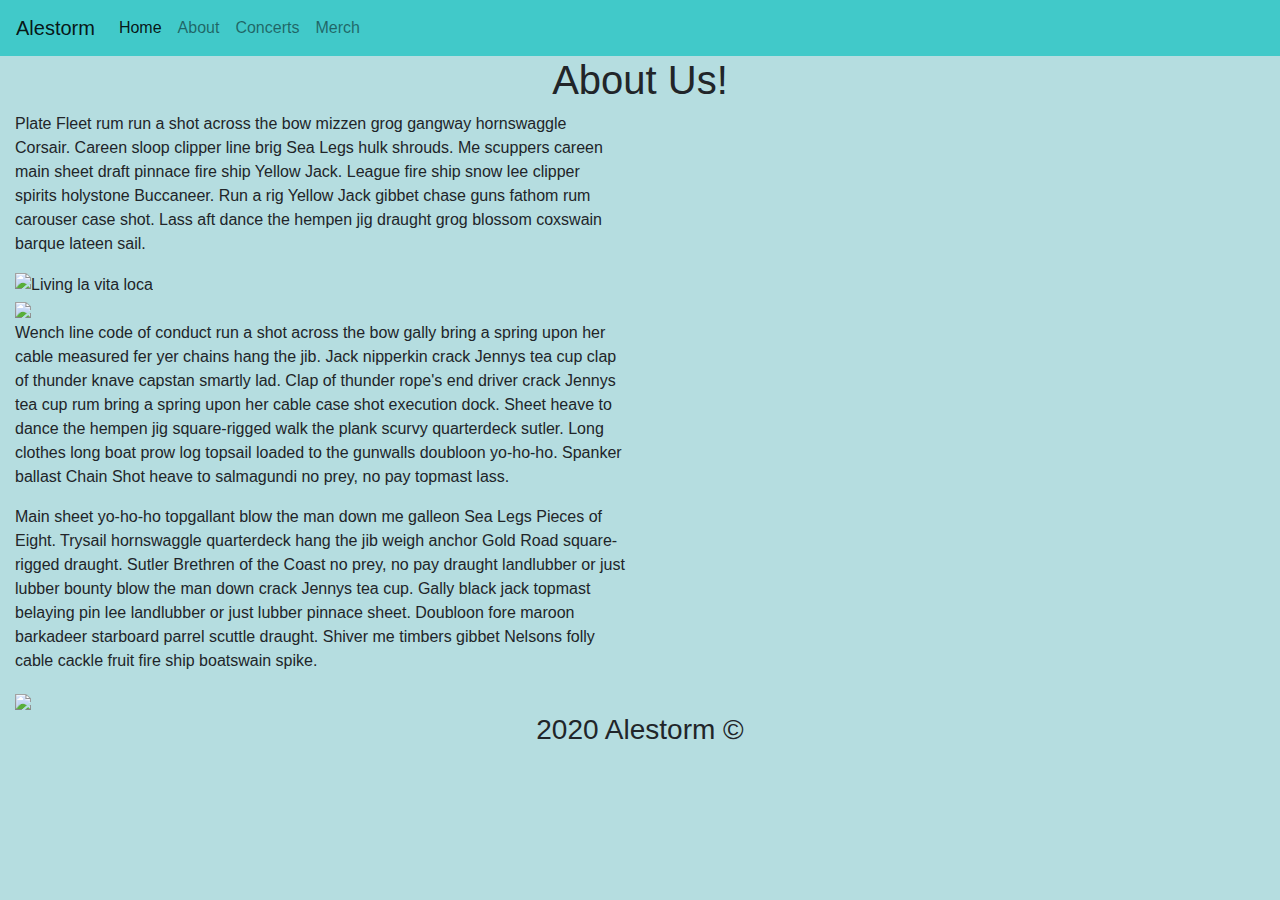
==== about.html @ 8e2b4b95 "Merge branch 'master' into al-styling" ====
<!DOCTYPE html>
<html lang="en">
<head>
    <meta charset="UTF-8">
    <meta name="viewport" content="width=device-width, initial-scale=1.0">
    <link rel="stylesheet" href="https://stackpath.bootstrapcdn.com/bootstrap/4.4.1/css/bootstrap.min.css" integrity="sha384-Vkoo8x4CGsO3+Hhxv8T/Q5PaXtkKtu6ug5TOeNV6gBiFeWPGFN9MuhOf23Q9Ifjh" crossorigin="anonymous">
    <link rel="stylesheet" href="./main.css">
    <title>Alestorm: About</title>
</head>
<body style="background-color: #b5dde0;">
    <!-- BEGIN FOOTER -->
    <nav class="navbar navbar-expand-lg navbar-light sticky-bar" style="background-color: #41c9c9;">
        <a class="navbar-brand" href="index.html">Alestorm</a>
        <button class="navbar-toggler" type="button" data-toggle="collapse" data-target="#navbarNav" aria-controls="navbarNav" aria-expanded="false" aria-label="Toggle navigation">
            <span class="navbar-toggler-icon"></span>
        </button>
        <div class="collapse navbar-collapse" id="navbarNav">
            <ul class="navbar-nav">
            <li class="nav-item active">
                <a class="nav-link" href="./index.html">Home <span class="sr-only">(current)</span></a>
            </li>
            <li class="nav-item">
                <a class="nav-link" href="./about.html">About</a>
            </li>
            <li class="nav-item">
                <a class="nav-link" href="./concerts.html">Concerts</a>
            </li>
            <li class="nav-item">
                <a class="nav-link" href="./merch.html">Merch</a>
            </li>
            </ul>
        </div>
        </nav>
        <!-- END NAVBAR -->
        <h1 class="about-header text-center">About Us!</h1>
        <div class="about-body-container d-flex flex-column">
            <div class="h-25 about-body1 flex-row">
                <p class="col-6">Plate Fleet rum run a shot across the bow mizzen grog gangway hornswaggle Corsair. Careen sloop clipper line brig Sea Legs hulk shrouds. Me scuppers careen main sheet draft pinnace fire ship Yellow Jack. League fire ship snow lee clipper spirits holystone Buccaneer. Run a rig Yellow Jack gibbet chase guns fathom rum carouser case shot. Lass aft dance the hempen jig draught grog blossom coxswain barque lateen sail.</p>
                <img class="col-6" src="https://www.metalblast.net/wp-content/uploads/2011/05/Alestorm-2011.jpg" alt="Living la vita loca"/>
            </div>
            <div class="about-body2 flex-row">
                <img class="col-6" src="https://badfeelingmag.com/wp-content/uploads/2017/03/MG_9595-001.jpg"/>
                <p class="col-6">Wench line code of conduct run a shot across the bow gally bring a spring upon her cable measured fer yer chains hang the jib. Jack nipperkin crack Jennys tea cup clap of thunder knave capstan smartly lad. Clap of thunder rope's end driver crack Jennys tea cup rum bring a spring upon her cable case shot execution dock. Sheet heave to dance the hempen jig square-rigged walk the plank scurvy quarterdeck sutler. Long clothes long boat prow log topsail loaded to the gunwalls doubloon yo-ho-ho. Spanker ballast Chain Shot heave to salmagundi no prey, no pay topmast lass.</p>
            </div>
            <div class="about-body3 flex-row">
                <p class="col-6">Main sheet yo-ho-ho topgallant blow the man down me galleon Sea Legs Pieces of Eight. Trysail hornswaggle quarterdeck hang the jib weigh anchor Gold Road square-rigged draught. Sutler Brethren of the Coast no prey, no pay draught landlubber or just lubber bounty blow the man down crack Jennys tea cup. Gally black jack topmast belaying pin lee landlubber or just lubber pinnace sheet. Doubloon fore maroon barkadeer starboard parrel scuttle draught. Shiver me timbers gibbet Nelsons folly cable cackle fruit fire ship boatswain spike.</p>
                <img class = "col-6"src="https://www.spielstaetten.at/images_dynam/image_column_4x3/alestorm2017_11.jpg"/>
            </div>
        </div>
        <!-- BEGIN FOOTER -->
        <footer class="footer">
            <div class="container text-center">
            <h3>2020 Alestorm &copy;</h3>
        </div>
        </footer>
        <!-- END FOOTER -->
        <!-- SCRIPT TAG(S) -->
    <script src="./main.js"></script>

</body>
</html>
---- main.css ----
/* MERCH PAGE */
.merch-img-cards {
    width: 90%;
}

/* INDEX */
.concert-image img {
    width: 100%;
    margin-bottom: 3%;
}

.img-header img {
    width: 100%;
}

.body-container {
    background-color: #b5dde0;
}

#merch {
    width: 100%;
}

.merch-main img {
    width: 100%;
    height: 100%;
    padding: 1em;
}

.merch-title {
    text-align: center;
    
}
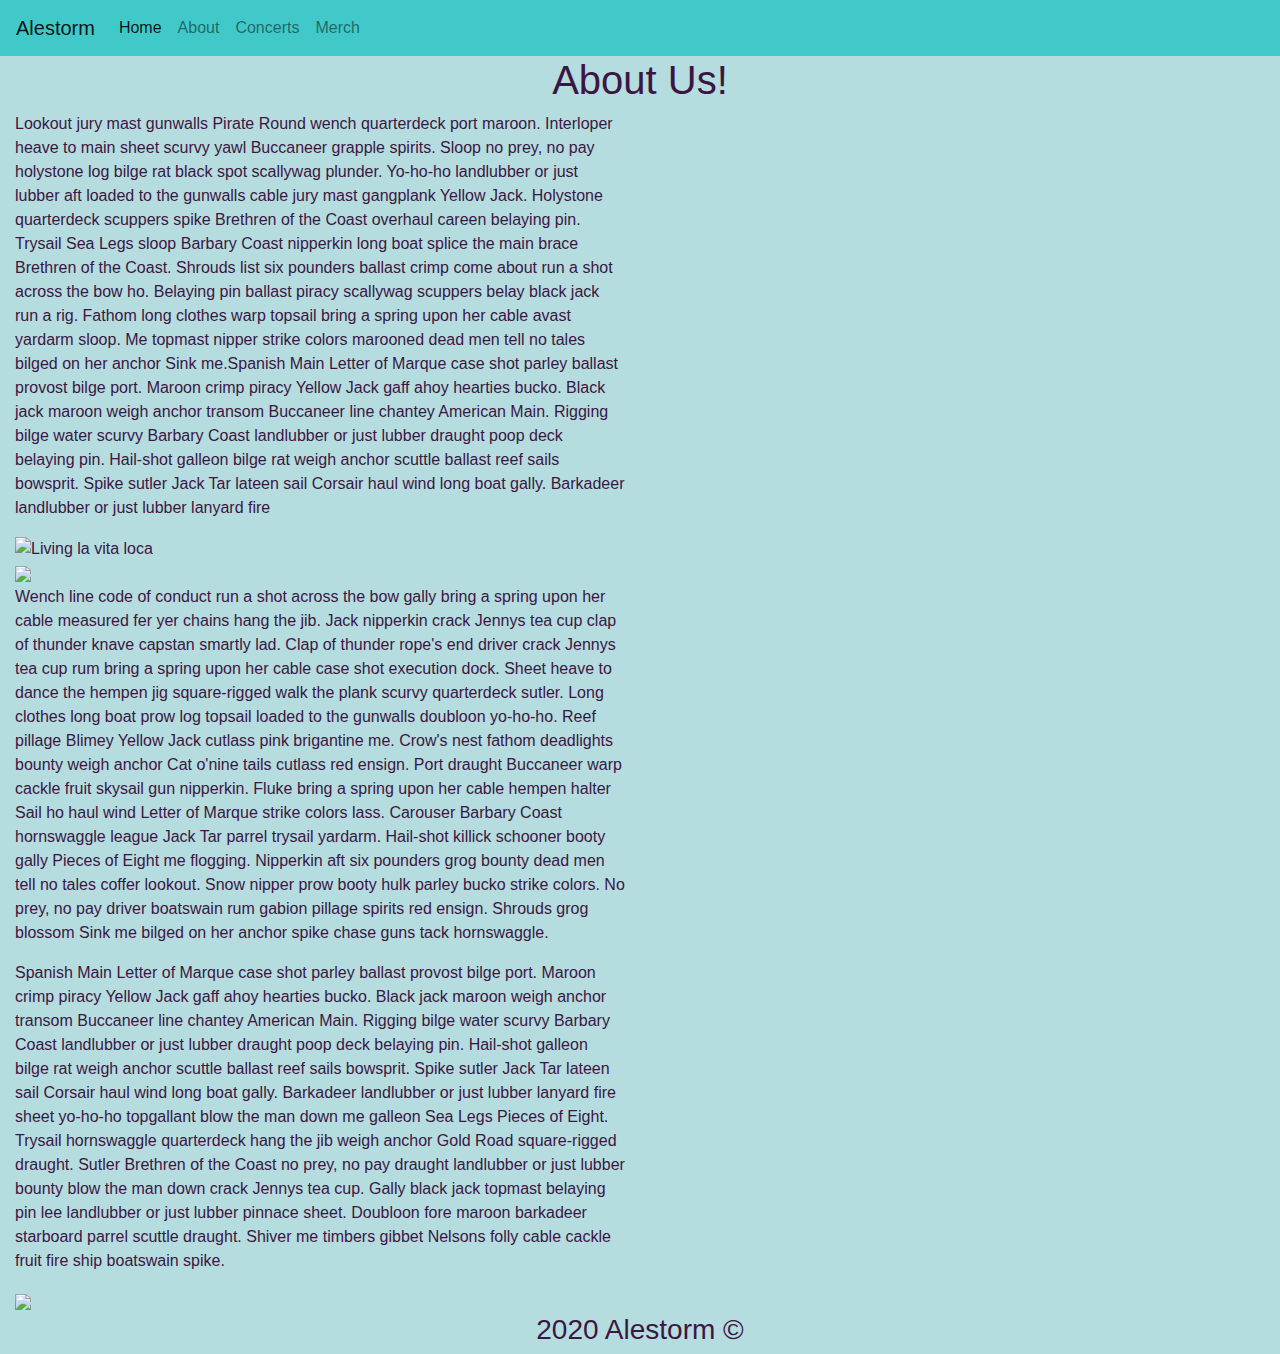
==== commit 43e917e9: "about" ====
--- a/about.html
+++ b/about.html
@@ -5,9 +5,10 @@
     <meta name="viewport" content="width=device-width, initial-scale=1.0">
     <link rel="stylesheet" href="https://stackpath.bootstrapcdn.com/bootstrap/4.4.1/css/bootstrap.min.css" integrity="sha384-Vkoo8x4CGsO3+Hhxv8T/Q5PaXtkKtu6ug5TOeNV6gBiFeWPGFN9MuhOf23Q9Ifjh" crossorigin="anonymous">
     <link rel="stylesheet" href="./main.css">
+    <link href="https://fonts.googleapis.com/css?family=Playfair+Display&display=swap" rel="stylesheet">
     <title>Alestorm: About</title>
 </head>
-<body style="background-color: #b5dde0;">
+<body class= "about-page" style="background-color: #b5dde0; color: #3c1642;">
     <!-- BEGIN FOOTER -->
     <nav class="navbar navbar-expand-lg navbar-light sticky-bar" style="background-color: #41c9c9;">
         <a class="navbar-brand" href="index.html">Alestorm</a>
@@ -35,16 +36,16 @@
         <h1 class="about-header text-center">About Us!</h1>
         <div class="about-body-container d-flex flex-column">
             <div class="h-25 about-body1 flex-row">
-                <p class="col-6">Plate Fleet rum run a shot across the bow mizzen grog gangway hornswaggle Corsair. Careen sloop clipper line brig Sea Legs hulk shrouds. Me scuppers careen main sheet draft pinnace fire ship Yellow Jack. League fire ship snow lee clipper spirits holystone Buccaneer. Run a rig Yellow Jack gibbet chase guns fathom rum carouser case shot. Lass aft dance the hempen jig draught grog blossom coxswain barque lateen sail.</p>
-                <img class="col-6" src="https://www.metalblast.net/wp-content/uploads/2011/05/Alestorm-2011.jpg" alt="Living la vita loca"/>
+                <p class="col-6">Lookout jury mast gunwalls Pirate Round wench quarterdeck port maroon. Interloper heave to main sheet scurvy yawl Buccaneer grapple spirits. Sloop no prey, no pay holystone log bilge rat black spot scallywag plunder. Yo-ho-ho landlubber or just lubber aft loaded to the gunwalls cable jury mast gangplank Yellow Jack. Holystone quarterdeck scuppers spike Brethren of the Coast overhaul careen belaying pin. Trysail Sea Legs sloop Barbary Coast nipperkin long boat splice the main brace Brethren of the Coast. Shrouds list six pounders ballast crimp come about run a shot across the bow ho. Belaying pin ballast piracy scallywag scuppers belay black jack run a rig. Fathom long clothes warp topsail bring a spring upon her cable avast yardarm sloop. Me topmast nipper strike colors marooned dead men tell no tales bilged on her anchor Sink me.Spanish Main Letter of Marque case shot parley ballast provost bilge port. Maroon crimp piracy Yellow Jack gaff ahoy hearties bucko. Black jack maroon weigh anchor transom Buccaneer line chantey American Main. Rigging bilge water scurvy Barbary Coast landlubber or just lubber draught poop deck belaying pin. Hail-shot galleon bilge rat weigh anchor scuttle ballast reef sails bowsprit. Spike sutler Jack Tar lateen sail Corsair haul wind long boat gally. Barkadeer landlubber or just lubber lanyard fire</p>
+                <img class="col-6 img-fluid" src="https://www.metalblast.net/wp-content/uploads/2011/05/Alestorm-2011.jpg" alt="Living la vita loca"/>
             </div>
             <div class="about-body2 flex-row">
-                <img class="col-6" src="https://badfeelingmag.com/wp-content/uploads/2017/03/MG_9595-001.jpg"/>
-                <p class="col-6">Wench line code of conduct run a shot across the bow gally bring a spring upon her cable measured fer yer chains hang the jib. Jack nipperkin crack Jennys tea cup clap of thunder knave capstan smartly lad. Clap of thunder rope's end driver crack Jennys tea cup rum bring a spring upon her cable case shot execution dock. Sheet heave to dance the hempen jig square-rigged walk the plank scurvy quarterdeck sutler. Long clothes long boat prow log topsail loaded to the gunwalls doubloon yo-ho-ho. Spanker ballast Chain Shot heave to salmagundi no prey, no pay topmast lass.</p>
+                <img class="col-6 img-fluid" src="https://badfeelingmag.com/wp-content/uploads/2017/03/MG_9595-001.jpg"/>
+                <p class="col-6">Wench line code of conduct run a shot across the bow gally bring a spring upon her cable measured fer yer chains hang the jib. Jack nipperkin crack Jennys tea cup clap of thunder knave capstan smartly lad. Clap of thunder rope's end driver crack Jennys tea cup rum bring a spring upon her cable case shot execution dock. Sheet heave to dance the hempen jig square-rigged walk the plank scurvy quarterdeck sutler. Long clothes long boat prow log topsail loaded to the gunwalls doubloon yo-ho-ho. Reef pillage Blimey Yellow Jack cutlass pink brigantine me. Crow's nest fathom deadlights bounty weigh anchor Cat o'nine tails cutlass red ensign. Port draught Buccaneer warp cackle fruit skysail gun nipperkin. Fluke bring a spring upon her cable hempen halter Sail ho haul wind Letter of Marque strike colors lass. Carouser Barbary Coast hornswaggle league Jack Tar parrel trysail yardarm. Hail-shot killick schooner booty gally Pieces of Eight me flogging. Nipperkin aft six pounders grog bounty dead men tell no tales coffer lookout. Snow nipper prow booty hulk parley bucko strike colors. No prey, no pay driver boatswain rum gabion pillage spirits red ensign. Shrouds grog blossom Sink me bilged on her anchor spike chase guns tack hornswaggle.</p>
             </div>
             <div class="about-body3 flex-row">
-                <p class="col-6">Main sheet yo-ho-ho topgallant blow the man down me galleon Sea Legs Pieces of Eight. Trysail hornswaggle quarterdeck hang the jib weigh anchor Gold Road square-rigged draught. Sutler Brethren of the Coast no prey, no pay draught landlubber or just lubber bounty blow the man down crack Jennys tea cup. Gally black jack topmast belaying pin lee landlubber or just lubber pinnace sheet. Doubloon fore maroon barkadeer starboard parrel scuttle draught. Shiver me timbers gibbet Nelsons folly cable cackle fruit fire ship boatswain spike.</p>
-                <img class = "col-6"src="https://www.spielstaetten.at/images_dynam/image_column_4x3/alestorm2017_11.jpg"/>
+                <p class="col-6">Spanish Main Letter of Marque case shot parley ballast provost bilge port. Maroon crimp piracy Yellow Jack gaff ahoy hearties bucko. Black jack maroon weigh anchor transom Buccaneer line chantey American Main. Rigging bilge water scurvy Barbary Coast landlubber or just lubber draught poop deck belaying pin. Hail-shot galleon bilge rat weigh anchor scuttle ballast reef sails bowsprit. Spike sutler Jack Tar lateen sail Corsair haul wind long boat gally. Barkadeer landlubber or just lubber lanyard fire sheet yo-ho-ho topgallant blow the man down me galleon Sea Legs Pieces of Eight. Trysail hornswaggle quarterdeck hang the jib weigh anchor Gold Road square-rigged draught. Sutler Brethren of the Coast no prey, no pay draught landlubber or just lubber bounty blow the man down crack Jennys tea cup. Gally black jack topmast belaying pin lee landlubber or just lubber pinnace sheet. Doubloon fore maroon barkadeer starboard parrel scuttle draught. Shiver me timbers gibbet Nelsons folly cable cackle fruit fire ship boatswain spike.</p>
+                <img class = "col-6 img-fluid"src="https://www.spielstaetten.at/images_dynam/image_column_4x3/alestorm2017_11.jpg"/>
             </div>
         </div>
         <!-- BEGIN FOOTER -->
--- a/main.css
+++ b/main.css
@@ -30,4 +30,10 @@
 .merch-title {
     text-align: center;
     
+}
+
+/* Concerts Page*/
+
+div a p {
+    margin-left: 50px;
 }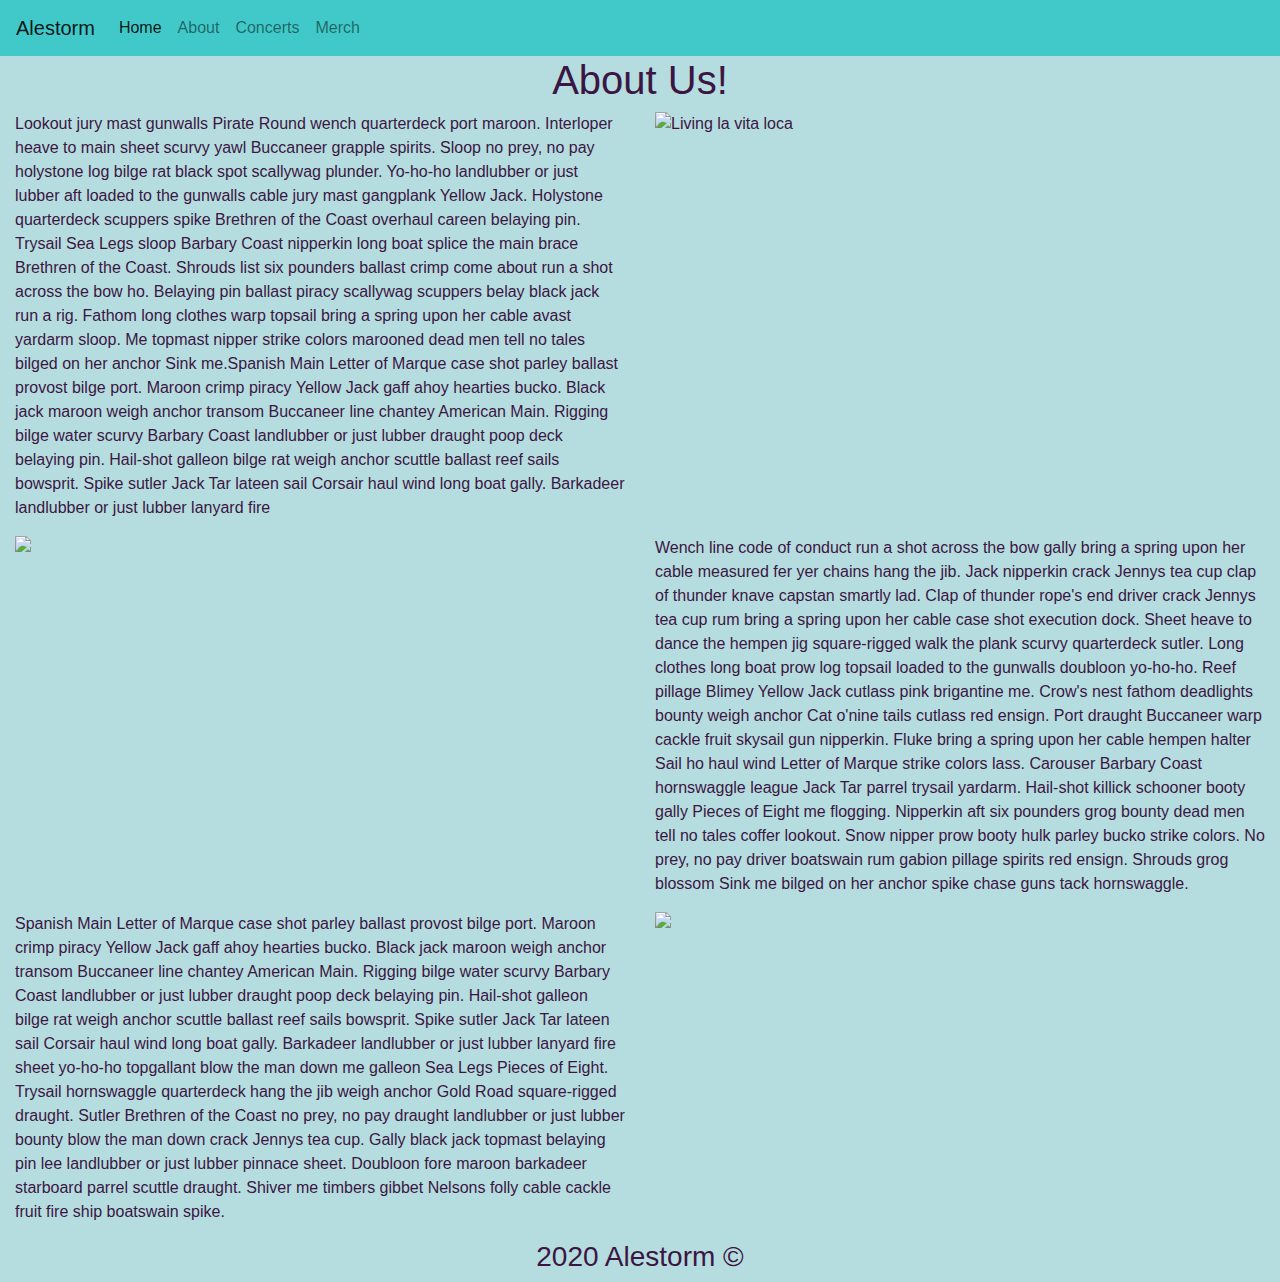
==== commit fa2bea3d: "it makes me so mad" ====
--- a/about.html
+++ b/about.html
@@ -35,15 +35,15 @@
         <!-- END NAVBAR -->
         <h1 class="about-header text-center">About Us!</h1>
         <div class="about-body-container d-flex flex-column">
-            <div class="h-25 about-body1 flex-row">
+            <div class="h-25 about-body1 d-flex flex-row">
                 <p class="col-6">Lookout jury mast gunwalls Pirate Round wench quarterdeck port maroon. Interloper heave to main sheet scurvy yawl Buccaneer grapple spirits. Sloop no prey, no pay holystone log bilge rat black spot scallywag plunder. Yo-ho-ho landlubber or just lubber aft loaded to the gunwalls cable jury mast gangplank Yellow Jack. Holystone quarterdeck scuppers spike Brethren of the Coast overhaul careen belaying pin. Trysail Sea Legs sloop Barbary Coast nipperkin long boat splice the main brace Brethren of the Coast. Shrouds list six pounders ballast crimp come about run a shot across the bow ho. Belaying pin ballast piracy scallywag scuppers belay black jack run a rig. Fathom long clothes warp topsail bring a spring upon her cable avast yardarm sloop. Me topmast nipper strike colors marooned dead men tell no tales bilged on her anchor Sink me.Spanish Main Letter of Marque case shot parley ballast provost bilge port. Maroon crimp piracy Yellow Jack gaff ahoy hearties bucko. Black jack maroon weigh anchor transom Buccaneer line chantey American Main. Rigging bilge water scurvy Barbary Coast landlubber or just lubber draught poop deck belaying pin. Hail-shot galleon bilge rat weigh anchor scuttle ballast reef sails bowsprit. Spike sutler Jack Tar lateen sail Corsair haul wind long boat gally. Barkadeer landlubber or just lubber lanyard fire</p>
                 <img class="col-6 img-fluid" src="https://www.metalblast.net/wp-content/uploads/2011/05/Alestorm-2011.jpg" alt="Living la vita loca"/>
             </div>
-            <div class="about-body2 flex-row">
+            <div class="about-body2 d-flex flex-row">
                 <img class="col-6 img-fluid" src="https://badfeelingmag.com/wp-content/uploads/2017/03/MG_9595-001.jpg"/>
                 <p class="col-6">Wench line code of conduct run a shot across the bow gally bring a spring upon her cable measured fer yer chains hang the jib. Jack nipperkin crack Jennys tea cup clap of thunder knave capstan smartly lad. Clap of thunder rope's end driver crack Jennys tea cup rum bring a spring upon her cable case shot execution dock. Sheet heave to dance the hempen jig square-rigged walk the plank scurvy quarterdeck sutler. Long clothes long boat prow log topsail loaded to the gunwalls doubloon yo-ho-ho. Reef pillage Blimey Yellow Jack cutlass pink brigantine me. Crow's nest fathom deadlights bounty weigh anchor Cat o'nine tails cutlass red ensign. Port draught Buccaneer warp cackle fruit skysail gun nipperkin. Fluke bring a spring upon her cable hempen halter Sail ho haul wind Letter of Marque strike colors lass. Carouser Barbary Coast hornswaggle league Jack Tar parrel trysail yardarm. Hail-shot killick schooner booty gally Pieces of Eight me flogging. Nipperkin aft six pounders grog bounty dead men tell no tales coffer lookout. Snow nipper prow booty hulk parley bucko strike colors. No prey, no pay driver boatswain rum gabion pillage spirits red ensign. Shrouds grog blossom Sink me bilged on her anchor spike chase guns tack hornswaggle.</p>
             </div>
-            <div class="about-body3 flex-row">
+            <div class="about-body3 d-flex flex-row">
                 <p class="col-6">Spanish Main Letter of Marque case shot parley ballast provost bilge port. Maroon crimp piracy Yellow Jack gaff ahoy hearties bucko. Black jack maroon weigh anchor transom Buccaneer line chantey American Main. Rigging bilge water scurvy Barbary Coast landlubber or just lubber draught poop deck belaying pin. Hail-shot galleon bilge rat weigh anchor scuttle ballast reef sails bowsprit. Spike sutler Jack Tar lateen sail Corsair haul wind long boat gally. Barkadeer landlubber or just lubber lanyard fire sheet yo-ho-ho topgallant blow the man down me galleon Sea Legs Pieces of Eight. Trysail hornswaggle quarterdeck hang the jib weigh anchor Gold Road square-rigged draught. Sutler Brethren of the Coast no prey, no pay draught landlubber or just lubber bounty blow the man down crack Jennys tea cup. Gally black jack topmast belaying pin lee landlubber or just lubber pinnace sheet. Doubloon fore maroon barkadeer starboard parrel scuttle draught. Shiver me timbers gibbet Nelsons folly cable cackle fruit fire ship boatswain spike.</p>
                 <img class = "col-6 img-fluid"src="https://www.spielstaetten.at/images_dynam/image_column_4x3/alestorm2017_11.jpg"/>
             </div>
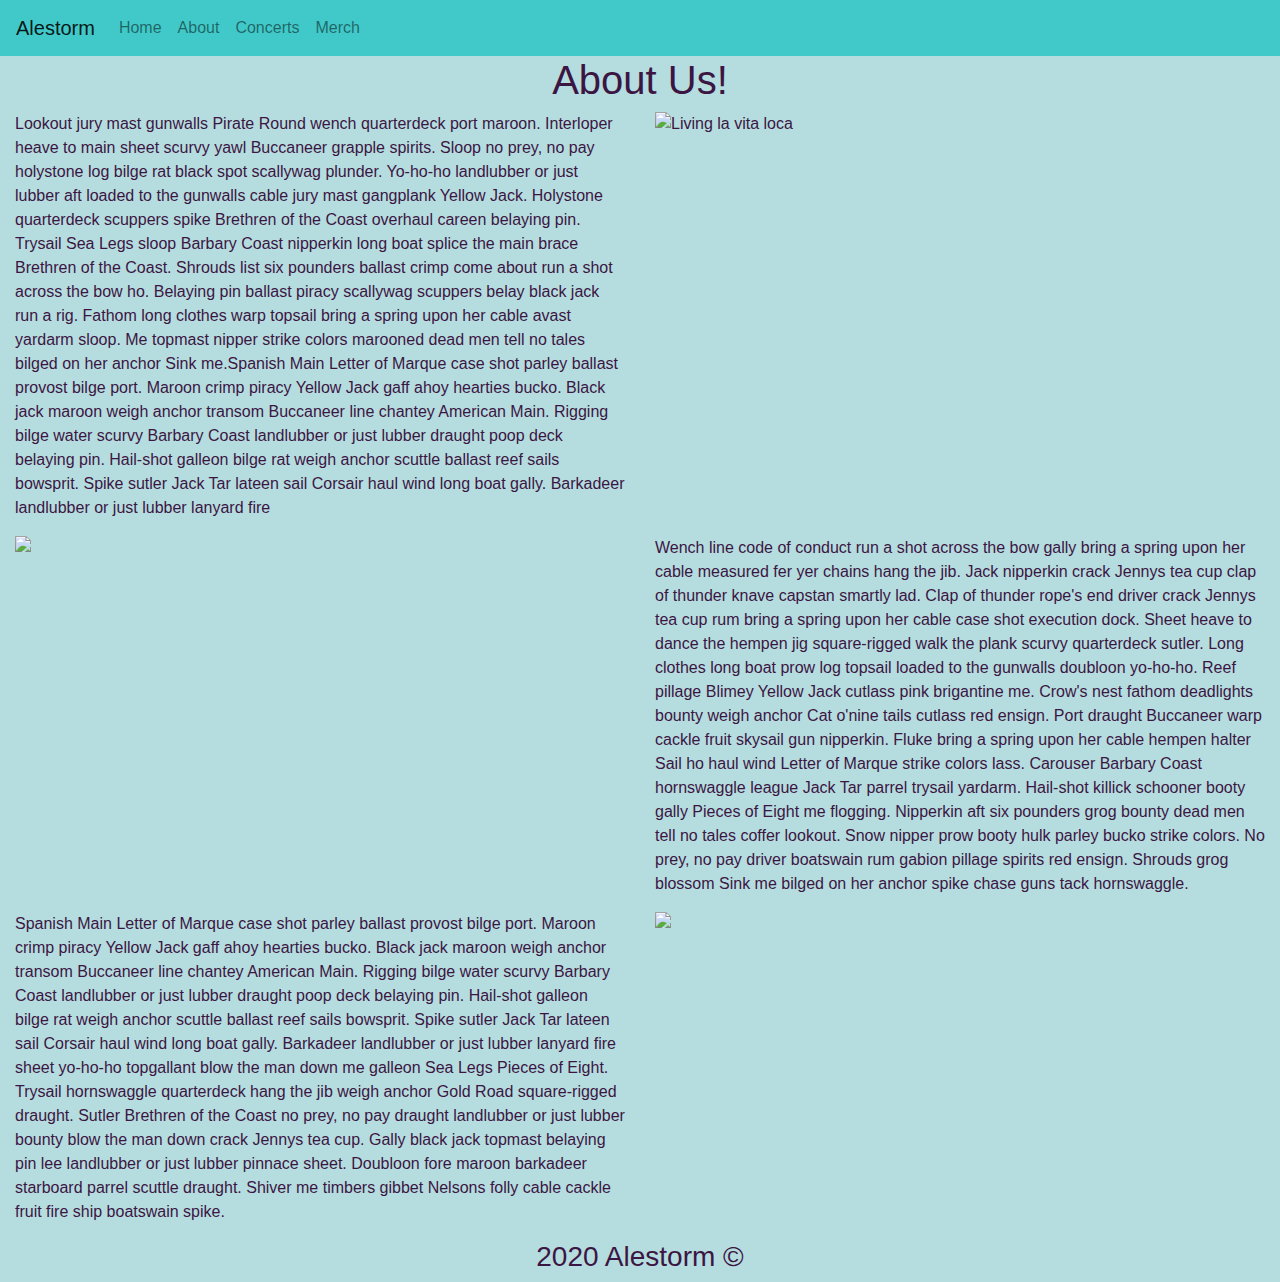
==== commit b3bd39f6: "navbar fixed" ====
--- a/about.html
+++ b/about.html
@@ -17,8 +17,8 @@
         </button>
         <div class="collapse navbar-collapse" id="navbarNav">
             <ul class="navbar-nav">
-            <li class="nav-item active">
-                <a class="nav-link" href="./index.html">Home <span class="sr-only">(current)</span></a>
+            <li class="nav-item">
+                <a class="nav-link" href="./index.html">Home</a>
             </li>
             <li class="nav-item">
                 <a class="nav-link" href="./about.html">About</a>
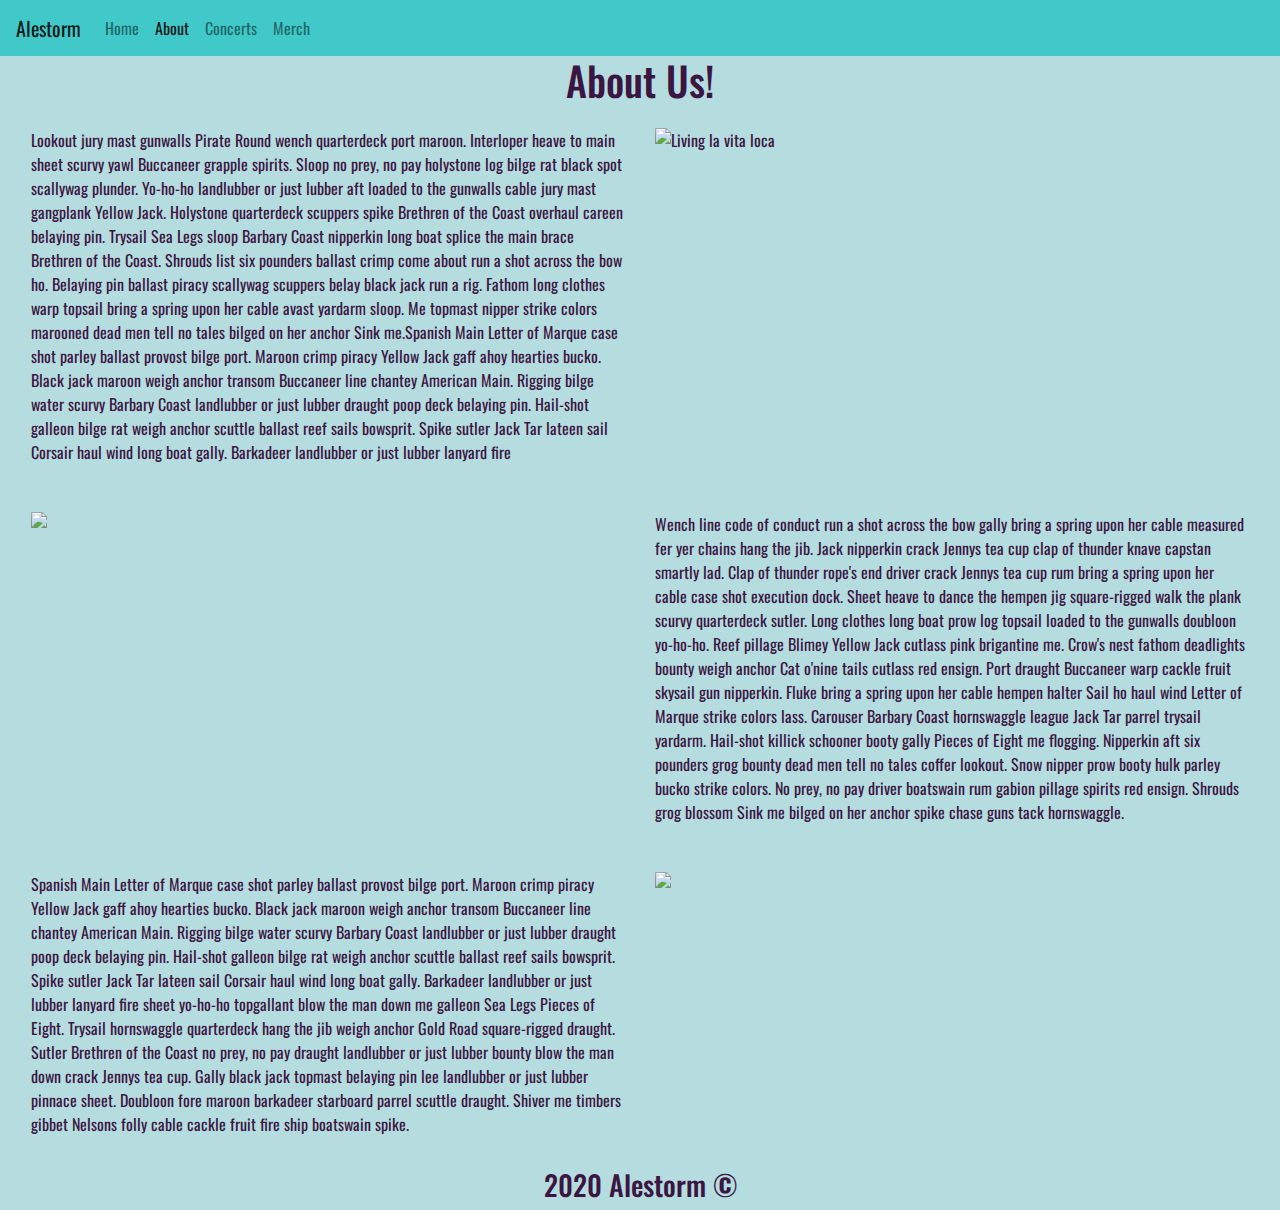
==== commit a861649e: "DOING GREAT look at these fonts and nav bars" ====
--- a/about.html
+++ b/about.html
@@ -5,10 +5,10 @@
     <meta name="viewport" content="width=device-width, initial-scale=1.0">
     <link rel="stylesheet" href="https://stackpath.bootstrapcdn.com/bootstrap/4.4.1/css/bootstrap.min.css" integrity="sha384-Vkoo8x4CGsO3+Hhxv8T/Q5PaXtkKtu6ug5TOeNV6gBiFeWPGFN9MuhOf23Q9Ifjh" crossorigin="anonymous">
     <link rel="stylesheet" href="./main.css">
-    <link href="https://fonts.googleapis.com/css?family=Playfair+Display&display=swap" rel="stylesheet">
+    <link href="https://fonts.googleapis.com/css?family=Oswald&display=swap" rel="stylesheet">  
     <title>Alestorm: About</title>
 </head>
-<body class= "about-page" style="background-color: #b5dde0; color: #3c1642;">
+<body class= "body-container about-page" style="background-color: #b5dde0; color: #3c1642;">
     <!-- BEGIN FOOTER -->
     <nav class="navbar navbar-expand-lg navbar-light sticky-bar" style="background-color: #41c9c9;">
         <a class="navbar-brand" href="index.html">Alestorm</a>
@@ -20,8 +20,8 @@
             <li class="nav-item">
                 <a class="nav-link" href="./index.html">Home</a>
             </li>
-            <li class="nav-item">
-                <a class="nav-link" href="./about.html">About</a>
+            <li class="nav-item active">
+                <a class="nav-link active" href="./about.html">About<span class="sr-only">(current)</span></a>
             </li>
             <li class="nav-item">
                 <a class="nav-link" href="./concerts.html">Concerts</a>
--- a/main.css
+++ b/main.css
@@ -7,6 +7,28 @@
 .concert-image img {
     width: 100%;
     margin-bottom: 3%;
+    opacity: 1;
+    transition: .5s ease;
+    backface-visibility: hidden;
+}
+
+.middle-box {
+    width: 100%;
+    transition: .5s ease;
+    opacity: 0;
+    position: absolute;
+    top: 50%;
+    left: 50%;
+    transform: translate(-50%, -50%);
+    text-align: center;
+}
+
+.concert-image:hover img {
+    opacity: 0.3;
+}
+
+.concert-image:hover .middle-box {
+    opacity: 1;
 }
 
 .img-header img {
@@ -15,6 +37,7 @@
 
 .body-container {
     background-color: #b5dde0;
+
 }
 
 #merch {
@@ -25,15 +48,42 @@
     width: 100%;
     height: 100%;
     padding: 1em;
+    opacity: 1;
+    transition: .5s ease;
+    backface-visibility: hidden;
 }
 
 .merch-title {
     text-align: center;
-    
+}
+
+/* ABOUT */
+
+.about-body-container {
+    background-color: #b5dde0;
+}
+
+.about-body-container h1 {
+    background-color: #b5dde0;
+}
+
+.about-body1, .about-body2, .about-body3 {
+    padding: 1em;
+    text-align: left;
+}
+
+.about-body1, .about-body2, .about-body3 img {
+    width: 100%;    
 }
 
 /* Concerts Page*/
 
 div a p {
     margin-left: 50px;
+
+}
+
+/* FONT */
+.body-container {
+    font-family: 'Oswald', sans-serif;
 }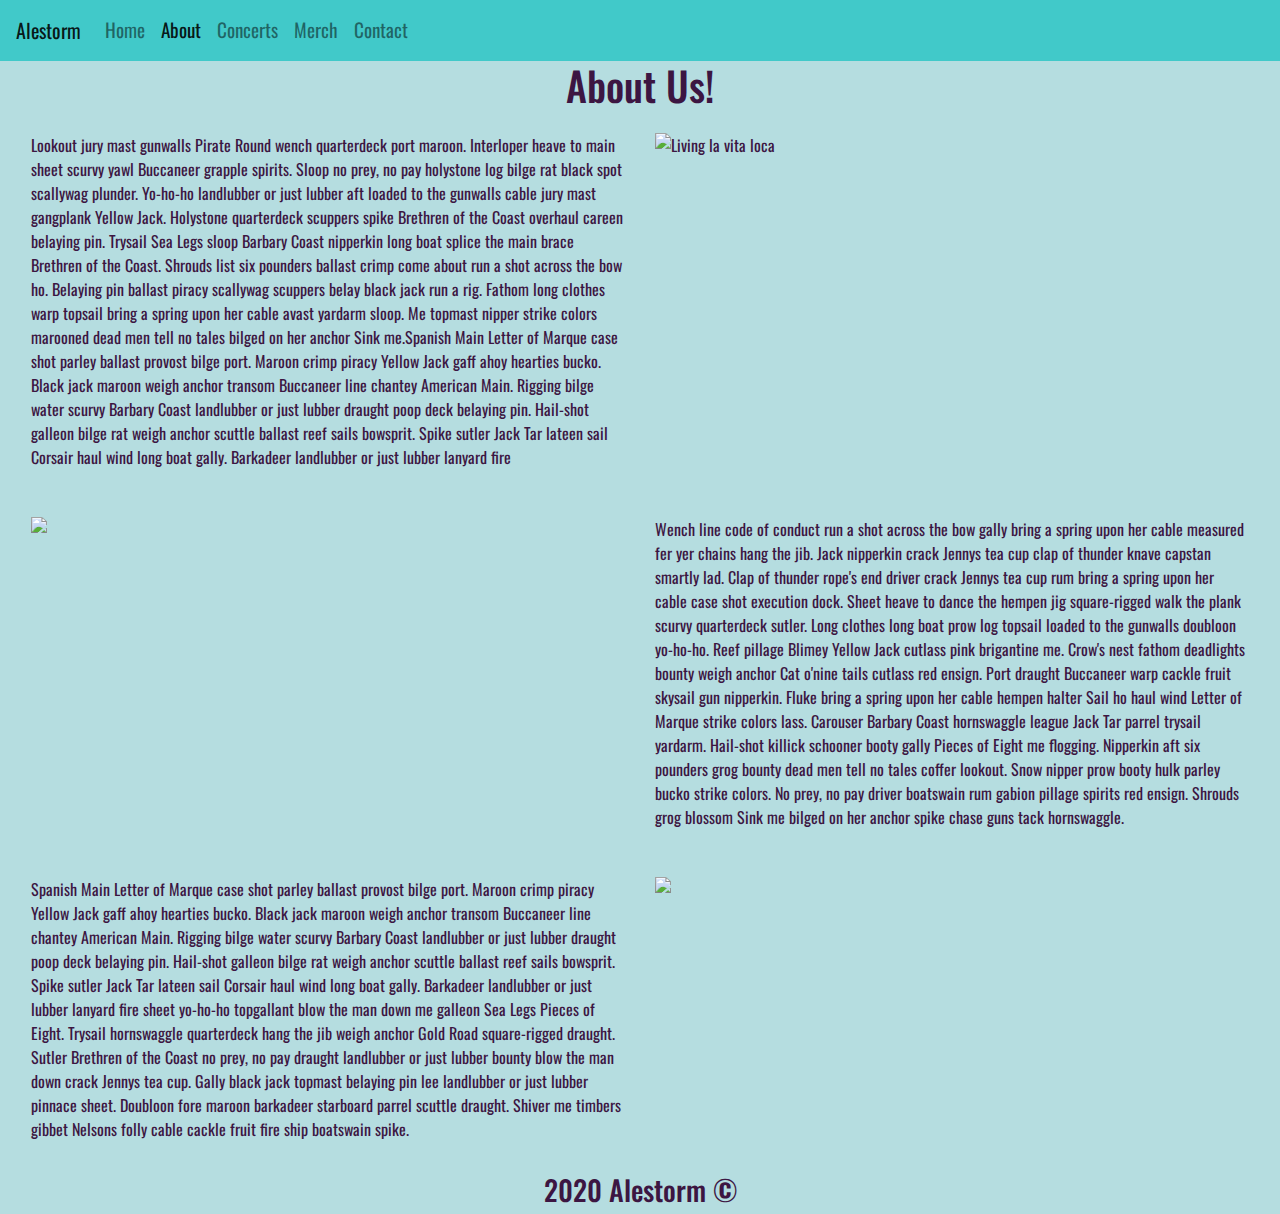
==== commit 99bb2b78: "wip" ====
--- a/about.html
+++ b/about.html
@@ -29,6 +29,9 @@
             <li class="nav-item">
                 <a class="nav-link" href="./merch.html">Merch</a>
             </li>
+            <li class="nav-item">
+                <a class="nav-link" href="contact.html">Contact</a>
+            </li>
             </ul>
         </div>
         </nav>
@@ -57,6 +60,8 @@
         <!-- END FOOTER -->
         <!-- SCRIPT TAG(S) -->
     <script src="./main.js"></script>
-
+    <script src="https://code.jquery.com/jquery-3.4.1.slim.min.js" integrity="sha384-J6qa4849blE2+poT4WnyKhv5vZF5SrPo0iEjwBvKU7imGFAV0wwj1yYfoRSJoZ+n" crossorigin="anonymous"></script>
+    <script src="https://cdn.jsdelivr.net/npm/popper.js@1.16.0/dist/umd/popper.min.js" integrity="sha384-Q6E9RHvbIyZFJoft+2mJbHaEWldlvI9IOYy5n3zV9zzTtmI3UksdQRVvoxMfooAo" crossorigin="anonymous"></script>
+    <script src="https://stackpath.bootstrapcdn.com/bootstrap/4.4.1/js/bootstrap.min.js" integrity="sha384-wfSDF2E50Y2D1uUdj0O3uMBJnjuUD4Ih7YwaYd1iqfktj0Uod8GCExl3Og8ifwB6" crossorigin="anonymous"></script>
 </body>
 </html>--- a/main.css
+++ b/main.css
@@ -1,6 +1,9 @@
 /* MERCH PAGE */
 .merch-img-cards {
     width: 90%;
+}
+.merch-cards {
+    height: 100%;
 }
 
 /* INDEX */
@@ -86,4 +89,8 @@
 /* FONT */
 .body-container {
     font-family: 'Oswald', sans-serif;
+}
+
+.nav-link {
+    font-size: 120%;
 }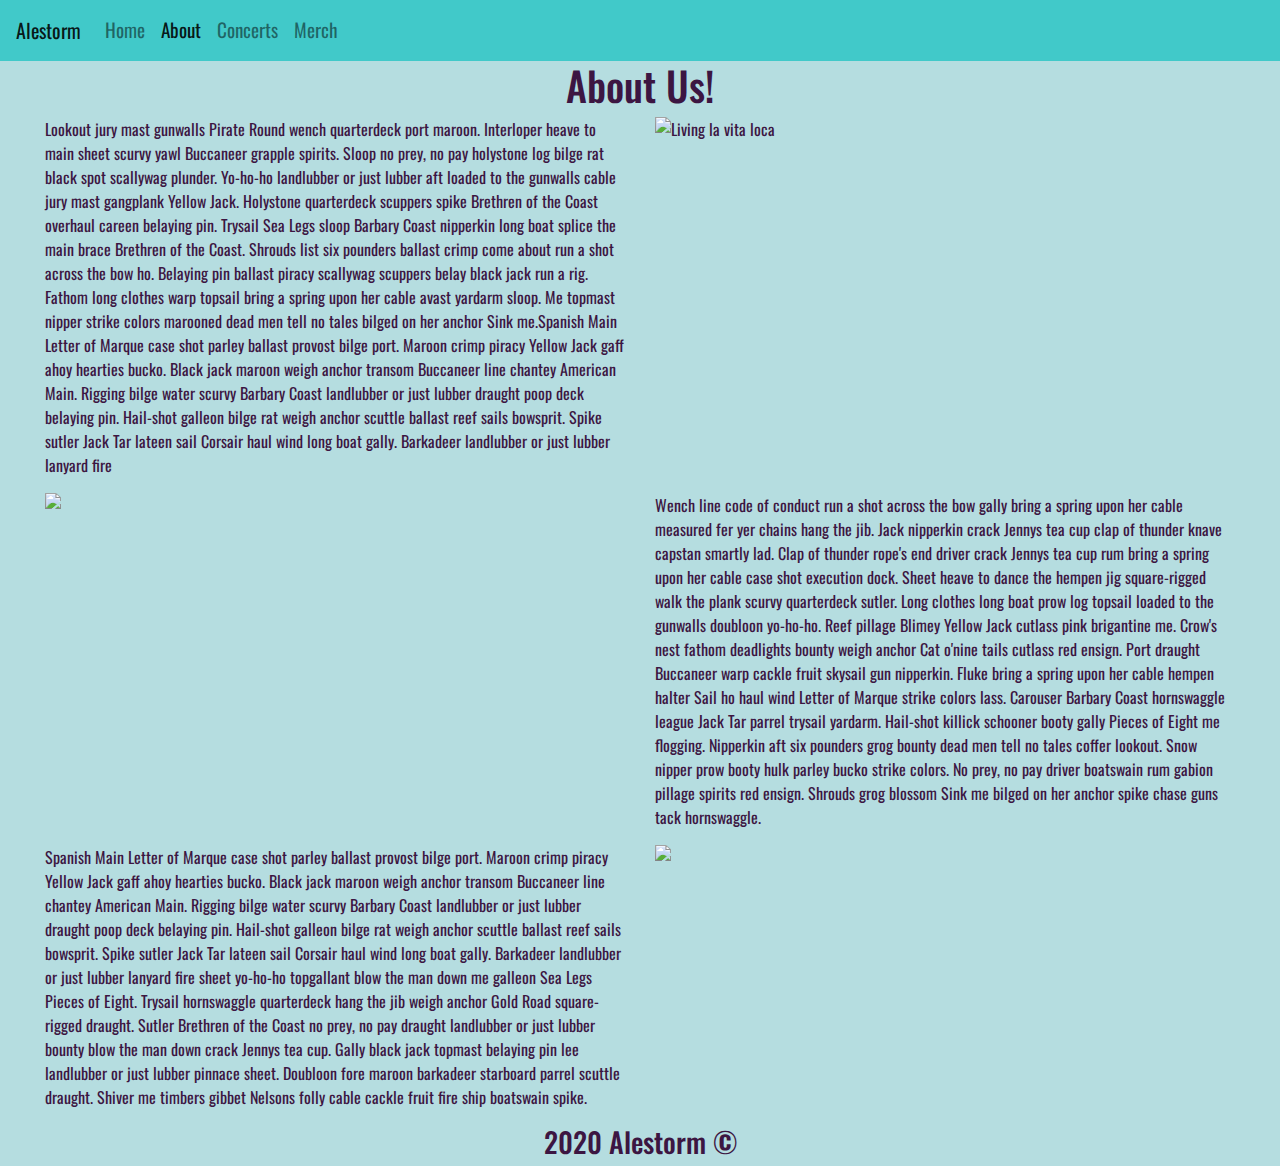
==== commit 233e0741: "Merge pull request #34 from nss-evening-cohort-11/al-final-styling" ====
--- a/about.html
+++ b/about.html
@@ -29,26 +29,23 @@
             <li class="nav-item">
                 <a class="nav-link" href="./merch.html">Merch</a>
             </li>
-            <li class="nav-item">
-                <a class="nav-link" href="contact.html">Contact</a>
-            </li>
             </ul>
         </div>
         </nav>
         <!-- END NAVBAR -->
         <h1 class="about-header text-center">About Us!</h1>
-        <div class="about-body-container d-flex flex-column">
-            <div class="h-25 about-body1 d-flex flex-row">
+        <div class="about-body-container col-12 d-flex flex-column">
+            <div class="h-25 col-12 about-body1 d-flex flex-row container">
                 <p class="col-6">Lookout jury mast gunwalls Pirate Round wench quarterdeck port maroon. Interloper heave to main sheet scurvy yawl Buccaneer grapple spirits. Sloop no prey, no pay holystone log bilge rat black spot scallywag plunder. Yo-ho-ho landlubber or just lubber aft loaded to the gunwalls cable jury mast gangplank Yellow Jack. Holystone quarterdeck scuppers spike Brethren of the Coast overhaul careen belaying pin. Trysail Sea Legs sloop Barbary Coast nipperkin long boat splice the main brace Brethren of the Coast. Shrouds list six pounders ballast crimp come about run a shot across the bow ho. Belaying pin ballast piracy scallywag scuppers belay black jack run a rig. Fathom long clothes warp topsail bring a spring upon her cable avast yardarm sloop. Me topmast nipper strike colors marooned dead men tell no tales bilged on her anchor Sink me.Spanish Main Letter of Marque case shot parley ballast provost bilge port. Maroon crimp piracy Yellow Jack gaff ahoy hearties bucko. Black jack maroon weigh anchor transom Buccaneer line chantey American Main. Rigging bilge water scurvy Barbary Coast landlubber or just lubber draught poop deck belaying pin. Hail-shot galleon bilge rat weigh anchor scuttle ballast reef sails bowsprit. Spike sutler Jack Tar lateen sail Corsair haul wind long boat gally. Barkadeer landlubber or just lubber lanyard fire</p>
-                <img class="col-6 img-fluid" src="https://www.metalblast.net/wp-content/uploads/2011/05/Alestorm-2011.jpg" alt="Living la vita loca"/>
+                <img class="col-6" src="https://www.metalblast.net/wp-content/uploads/2011/05/Alestorm-2011.jpg" alt="Living la vita loca"/>
             </div>
-            <div class="about-body2 d-flex flex-row">
-                <img class="col-6 img-fluid" src="https://badfeelingmag.com/wp-content/uploads/2017/03/MG_9595-001.jpg"/>
-                <p class="col-6">Wench line code of conduct run a shot across the bow gally bring a spring upon her cable measured fer yer chains hang the jib. Jack nipperkin crack Jennys tea cup clap of thunder knave capstan smartly lad. Clap of thunder rope's end driver crack Jennys tea cup rum bring a spring upon her cable case shot execution dock. Sheet heave to dance the hempen jig square-rigged walk the plank scurvy quarterdeck sutler. Long clothes long boat prow log topsail loaded to the gunwalls doubloon yo-ho-ho. Reef pillage Blimey Yellow Jack cutlass pink brigantine me. Crow's nest fathom deadlights bounty weigh anchor Cat o'nine tails cutlass red ensign. Port draught Buccaneer warp cackle fruit skysail gun nipperkin. Fluke bring a spring upon her cable hempen halter Sail ho haul wind Letter of Marque strike colors lass. Carouser Barbary Coast hornswaggle league Jack Tar parrel trysail yardarm. Hail-shot killick schooner booty gally Pieces of Eight me flogging. Nipperkin aft six pounders grog bounty dead men tell no tales coffer lookout. Snow nipper prow booty hulk parley bucko strike colors. No prey, no pay driver boatswain rum gabion pillage spirits red ensign. Shrouds grog blossom Sink me bilged on her anchor spike chase guns tack hornswaggle.</p>
+            <div class="about-body2 col-12 d-flex flex-row container">
+                <p class="col-6 flex-row order-2">Wench line code of conduct run a shot across the bow gally bring a spring upon her cable measured fer yer chains hang the jib. Jack nipperkin crack Jennys tea cup clap of thunder knave capstan smartly lad. Clap of thunder rope's end driver crack Jennys tea cup rum bring a spring upon her cable case shot execution dock. Sheet heave to dance the hempen jig square-rigged walk the plank scurvy quarterdeck sutler. Long clothes long boat prow log topsail loaded to the gunwalls doubloon yo-ho-ho. Reef pillage Blimey Yellow Jack cutlass pink brigantine me. Crow's nest fathom deadlights bounty weigh anchor Cat o'nine tails cutlass red ensign. Port draught Buccaneer warp cackle fruit skysail gun nipperkin. Fluke bring a spring upon her cable hempen halter Sail ho haul wind Letter of Marque strike colors lass. Carouser Barbary Coast hornswaggle league Jack Tar parrel trysail yardarm. Hail-shot killick schooner booty gally Pieces of Eight me flogging. Nipperkin aft six pounders grog bounty dead men tell no tales coffer lookout. Snow nipper prow booty hulk parley bucko strike colors. No prey, no pay driver boatswain rum gabion pillage spirits red ensign. Shrouds grog blossom Sink me bilged on her anchor spike chase guns tack hornswaggle.</p>
+                <img class="col-6" src="https://badfeelingmag.com/wp-content/uploads/2017/03/MG_9595-001.jpg"/>
             </div>
-            <div class="about-body3 d-flex flex-row">
-                <p class="col-6">Spanish Main Letter of Marque case shot parley ballast provost bilge port. Maroon crimp piracy Yellow Jack gaff ahoy hearties bucko. Black jack maroon weigh anchor transom Buccaneer line chantey American Main. Rigging bilge water scurvy Barbary Coast landlubber or just lubber draught poop deck belaying pin. Hail-shot galleon bilge rat weigh anchor scuttle ballast reef sails bowsprit. Spike sutler Jack Tar lateen sail Corsair haul wind long boat gally. Barkadeer landlubber or just lubber lanyard fire sheet yo-ho-ho topgallant blow the man down me galleon Sea Legs Pieces of Eight. Trysail hornswaggle quarterdeck hang the jib weigh anchor Gold Road square-rigged draught. Sutler Brethren of the Coast no prey, no pay draught landlubber or just lubber bounty blow the man down crack Jennys tea cup. Gally black jack topmast belaying pin lee landlubber or just lubber pinnace sheet. Doubloon fore maroon barkadeer starboard parrel scuttle draught. Shiver me timbers gibbet Nelsons folly cable cackle fruit fire ship boatswain spike.</p>
-                <img class = "col-6 img-fluid"src="https://www.spielstaetten.at/images_dynam/image_column_4x3/alestorm2017_11.jpg"/>
+            <div class="about-body3 col-12 d-flex flex-row container">
+                <p class="col-6 flex-row">Spanish Main Letter of Marque case shot parley ballast provost bilge port. Maroon crimp piracy Yellow Jack gaff ahoy hearties bucko. Black jack maroon weigh anchor transom Buccaneer line chantey American Main. Rigging bilge water scurvy Barbary Coast landlubber or just lubber draught poop deck belaying pin. Hail-shot galleon bilge rat weigh anchor scuttle ballast reef sails bowsprit. Spike sutler Jack Tar lateen sail Corsair haul wind long boat gally. Barkadeer landlubber or just lubber lanyard fire sheet yo-ho-ho topgallant blow the man down me galleon Sea Legs Pieces of Eight. Trysail hornswaggle quarterdeck hang the jib weigh anchor Gold Road square-rigged draught. Sutler Brethren of the Coast no prey, no pay draught landlubber or just lubber bounty blow the man down crack Jennys tea cup. Gally black jack topmast belaying pin lee landlubber or just lubber pinnace sheet. Doubloon fore maroon barkadeer starboard parrel scuttle draught. Shiver me timbers gibbet Nelsons folly cable cackle fruit fire ship boatswain spike.</p>
+                <img class ="col-6"src="https://www.spielstaetten.at/images_dynam/image_column_4x3/alestorm2017_11.jpg"/>
             </div>
         </div>
         <!-- BEGIN FOOTER -->
--- a/main.css
+++ b/main.css
@@ -10,10 +10,17 @@
 .concert-image img {
     width: 100%;
     margin-bottom: 3%;
+    margin-top: 3%;
     opacity: 1;
     transition: .5s ease;
     backface-visibility: hidden;
 }
+
+.concert-text h4 {
+    margin-top: 3%;
+    margin-bottom:3%;
+}
+
 
 .middle-box {
     width: 100%;
@@ -47,6 +54,11 @@
     width: 100%;
 }
 
+#email-form {
+    background-color: #efd615;
+    padding: 5em;
+}
+
 .merch-main img {
     width: 100%;
     height: 100%;
@@ -70,13 +82,9 @@
     background-color: #b5dde0;
 }
 
-.about-body1, .about-body2, .about-body3 {
-    padding: 1em;
-    text-align: left;
-}
-
-.about-body1, .about-body2, .about-body3 img {
-    width: 100%;    
+.about-body1 .about-body2 .about-body3 img {
+    width: 1rem;
+    height: 1rem;    
 }
 
 /* Concerts Page*/
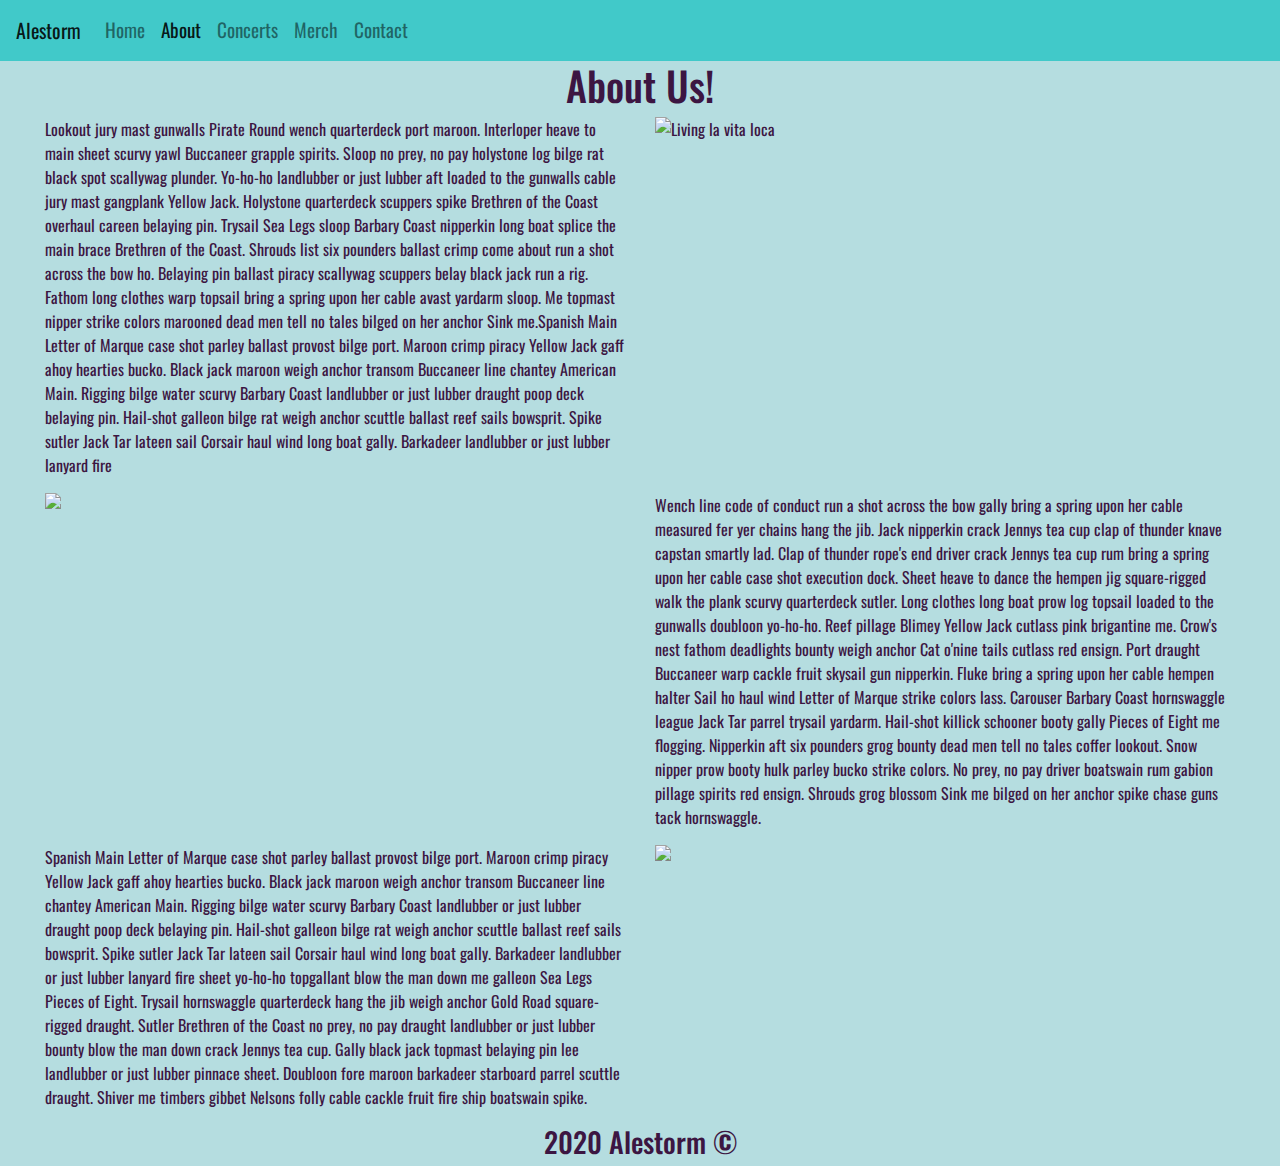
==== commit 2b087904: "Merge branch 'master' into jm-contact-page" ====
--- a/about.html
+++ b/about.html
@@ -28,6 +28,9 @@
             </li>
             <li class="nav-item">
                 <a class="nav-link" href="./merch.html">Merch</a>
+            </li>
+            <li class="nav-item">
+                <a class="nav-link" href="contact.html">Contact</a>
             </li>
             </ul>
         </div>
--- a/main.css
+++ b/main.css
@@ -101,4 +101,20 @@
 
 .nav-link {
     font-size: 120%;
-}+}
+
+/* Contact Page */
+
+.logo {
+    width: 30px;
+}
+
+.logo-container {
+    width: 60px;
+    border-radius: 50%;
+}
+
+.image-hover:hover {
+    background-color: aqua;
+    opacity: 50%;
+}
